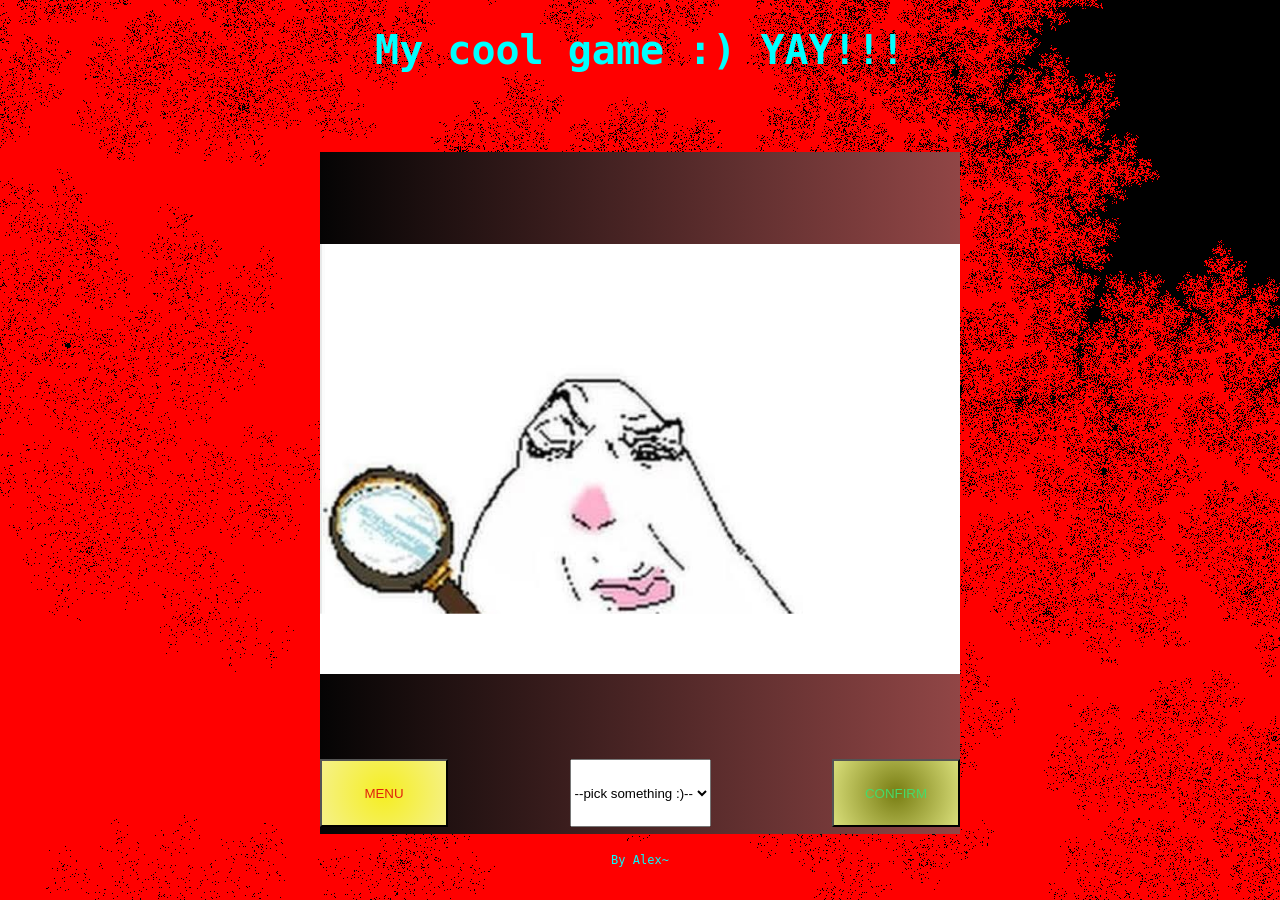
==== adventure game/HTML/index.html @ 9a96cd8c "Implemented profile menu and serialization with JS and JSON" ====
<!DOCTYPE html>
<html lang="en">
    <head>
        <meta charset="utf-8">
        <meta name="viewport" content="width=device-width, initial-scale=1.0">
        <meta name="description" content="Super cool game!1!">
        <script type="module" src="../Scripts/main.js" defer></script>
        <link rel="stylesheet" href="../Style/Game.css">
        <title>Fun Aventure Game :)</title>
    </head>
    <body>
        <header>
            <h1>My cool game :) YAY!!!</h1>
        </header>

        <div id="Game-content">
            <img id="Game-Picture" src="../Images/placeholder.png" alt="This is where the game's image should be :)">
            <div id="Menu" class="hide">
                <h1 font-size="24px">Main Menu!</h1>

                <div class="Stat-pane" id="Intelligence-pane">
                    <img class="Stat-icon" src="../Images/Intelligence.jpg" alt="Intelligence icon">
                    <p id="Intelligence-tag">Intelligence: 0</p>
                    <button class="Stat-up-button" id="Intelligence-button">+</button>
                    <button class="Stat-down-button" id="Intelligence-button">-</button>
                </div>
                <div class="Stat-pane" id="Constitution-pane">
                    <img class="Stat-icon" src="../Images/Constitution.png" alt="Constitution icon">
                    <p id="Constitution-tag">Constitution: 0</p>
                    <button class="Stat-up-button" id="Constitution-button">+</button>
                    <button class="Stat-down-button" id="Constitution-button">-</button>
                </div>
                <div class="Stat-pane" id="Charisma-pane">
                    <img class="Stat-icon" src="../Images/Charisma.jpg" alt="Charisma icon">
                    <p id="Charisma-tag">Charisma: 0</p>
                    <button class="Stat-up-button" id="Charisma-button">+</button>
                    <button class="Stat-down-button" id="Charisma-button">-</button>
                </div>
                <div class="Stat-pane" id="Dexterity-pane">
                    <img class="Stat-icon" src="../Images/Dexterity.png" alt="Dexterity icon">
                    <p id="Dexterity-tag">Dexterity: 0</p>
                    <button class="Stat-up-button" id="Dexterity-button">+</button>
                    <button class="Stat-down-button" id="Dexterity-button">-</button>
                </div>
                <div class="Stat-pane" id="MEAT!-pane">
                    <img class="Stat-icon" src="../Images/MEAT!.png" alt="MEAT! icon">
                    <p id="MEAT!-tag">MEAT!: 0</p>
                    <button class="Stat-up-button" id="MEAT!-button">+</button>
                    <button class="Stat-down-button" id="MEAT!-button">-</button>
                </div>

                <div id="Stat-managment-pane">
                    <p id="Name-tag">Name: </p>
                    <p id="Level-tag">Level: 1</p>
                    <p id="Points-tag">Available Points: 0</p>
                    <button id="Reset-button">RESET STATS</button>
                </div>
                
            </div>
            <div id="Gui">
                <button id="Menu-button" class="Gui-button">MENU</button>
                <select name="Event-select" id="Event-select">
                    <option value="">--pick something :)--</option>
                </select>
                <button id="Confirm-button" class="Gui-button">CONFIRM</button>
            </div>
        </div>

        <footer>By Alex~ </footer>
    </body>
</html>
---- adventure game/Style/Game.css ----
@font-face {
    font-family: "Amanojaku";
    src: url("Fonts/amanojaku.regular.otf") format("opentype");
}

body {
    display: grid;
    max-width: 100%;
    max-height: 100%;
    grid-template-rows: auto 80% auto;
    grid-template-columns: 50%;
    background-image: url("../Images/Mandle.png");
    justify-content: center ;
    font-family: monospace;
    margin: 0;
    padding: 0;
    height: 100vh;
}

header {
    text-align: center;
    font-size: 20px;
    color: aqua;
}

#Game-content {
    display: grid;
    place-items: center;
    max-width: 100%;
    max-height: 100%;
    grid-template-rows: 90% 10%;
    grid-template-columns: 100%;
    margin-top: 3%;
    margin-bottom: 3%;
    overflow: auto;
    background-image: linear-gradient(to right, #050404, #914646);
}

#Game-Picture {
    max-width: 100%;
    max-height: 100%;
    margin-top: 2%;
    margin-bottom: 2%;
}

#Gui {
    width: 100%;
    height: 100%;
    margin-bottom: 2%;
    display: grid;
    grid-template-columns: 20% 60% 20%;
    justify-items: center;
    text-align: center;
}

.Gui-button {
    width: 100%;
}

.Stat-pane {
    display: grid;
    grid-template-columns: 20% 40% 20% 20%;
    text-align: center;
    margin: 2%; 
    font-size: 20px;
}

.Stat-up-button {
    background-image: linear-gradient(to left, #5ef522, #a6ec76);
    font-size: 40px;
}

.Stat-down-button {
    background-image: linear-gradient(to right, #f52222, #ec7676);
    font-size: 40px;
}

.Stat-icon {
    height: 100%;
    width: 100%;
}

#Reset-button {
    background-image: radial-gradient(circle, #ff8800, #fca267);
}

#Stat-managment-pane {
    display: grid;
    grid-template-columns: 25% 25% 30% 20%;
    text-align: center;
    margin-left: 10%;
    margin-right: 10%;
}

#Menu {
    text-align: center;
    margin: 2%;
    background-color: rgb(158, 108, 108);
}

#Menu-button {
    color: #e0210b;
    background-image: radial-gradient(circle, #f5ee22, #f5f189);
}

#Confirm-button {
    color:#46db69;
    background-image: radial-gradient(circle, #787d13 , #d9de7a);
}

footer {
    font-size: 12px;
    color: aqua;
    text-align: center;
    vertical-align: bottom;
}

.hide {
    display: none;
}
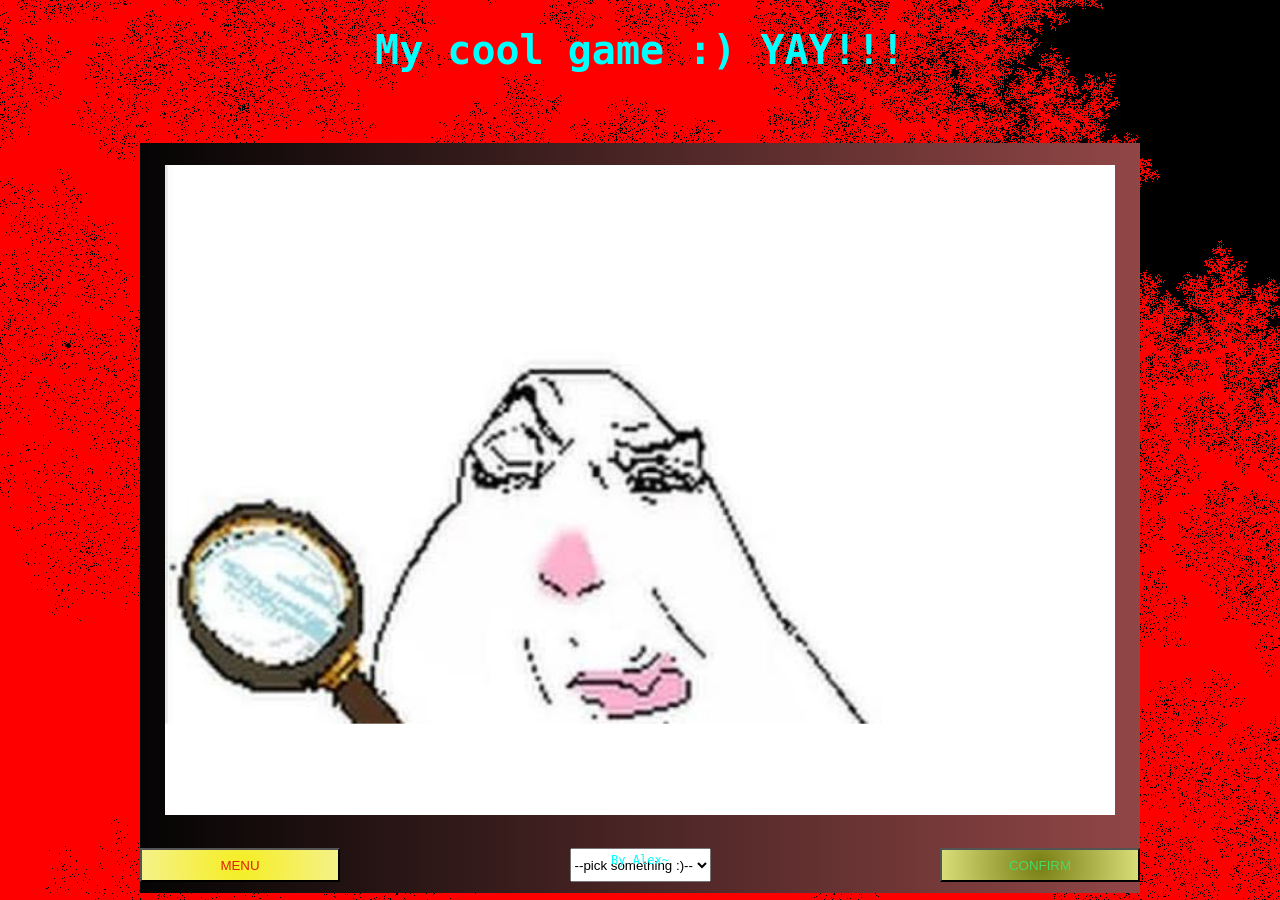
==== commit 4832b3bb: "Implemented first version of scalable event and options system, as well as, more serialization" ====
--- a/adventure game/HTML/index.html
+++ b/adventure game/HTML/index.html
@@ -15,52 +15,11 @@
 
         <div id="Game-content">
             <img id="Game-Picture" src="../Images/placeholder.png" alt="This is where the game's image should be :)">
-            <div id="Menu" class="hide">
-                <h1 font-size="24px">Main Menu!</h1>
-
-                <div class="Stat-pane" id="Intelligence-pane">
-                    <img class="Stat-icon" src="../Images/Intelligence.jpg" alt="Intelligence icon">
-                    <p id="Intelligence-tag">Intelligence: 0</p>
-                    <button class="Stat-up-button" id="Intelligence-button">+</button>
-                    <button class="Stat-down-button" id="Intelligence-button">-</button>
-                </div>
-                <div class="Stat-pane" id="Constitution-pane">
-                    <img class="Stat-icon" src="../Images/Constitution.png" alt="Constitution icon">
-                    <p id="Constitution-tag">Constitution: 0</p>
-                    <button class="Stat-up-button" id="Constitution-button">+</button>
-                    <button class="Stat-down-button" id="Constitution-button">-</button>
-                </div>
-                <div class="Stat-pane" id="Charisma-pane">
-                    <img class="Stat-icon" src="../Images/Charisma.jpg" alt="Charisma icon">
-                    <p id="Charisma-tag">Charisma: 0</p>
-                    <button class="Stat-up-button" id="Charisma-button">+</button>
-                    <button class="Stat-down-button" id="Charisma-button">-</button>
-                </div>
-                <div class="Stat-pane" id="Dexterity-pane">
-                    <img class="Stat-icon" src="../Images/Dexterity.png" alt="Dexterity icon">
-                    <p id="Dexterity-tag">Dexterity: 0</p>
-                    <button class="Stat-up-button" id="Dexterity-button">+</button>
-                    <button class="Stat-down-button" id="Dexterity-button">-</button>
-                </div>
-                <div class="Stat-pane" id="MEAT!-pane">
-                    <img class="Stat-icon" src="../Images/MEAT!.png" alt="MEAT! icon">
-                    <p id="MEAT!-tag">MEAT!: 0</p>
-                    <button class="Stat-up-button" id="MEAT!-button">+</button>
-                    <button class="Stat-down-button" id="MEAT!-button">-</button>
-                </div>
-
-                <div id="Stat-managment-pane">
-                    <p id="Name-tag">Name: </p>
-                    <p id="Level-tag">Level: 1</p>
-                    <p id="Points-tag">Available Points: 0</p>
-                    <button id="Reset-button">RESET STATS</button>
-                </div>
-                
-            </div>
+        
             <div id="Gui">
                 <button id="Menu-button" class="Gui-button">MENU</button>
                 <select name="Event-select" id="Event-select">
-                    <option value="">--pick something :)--</option>
+                    <option value="haha">--pick something :)--</option>
                 </select>
                 <button id="Confirm-button" class="Gui-button">CONFIRM</button>
             </div>
--- a/adventure game/Style/Game.css
+++ b/adventure game/Style/Game.css
@@ -1,14 +1,8 @@
-@font-face {
-    font-family: "Amanojaku";
-    src: url("Fonts/amanojaku.regular.otf") format("opentype");
-}
-
 body {
     display: grid;
     max-width: 100%;
     max-height: 100%;
     grid-template-rows: auto 80% auto;
-    grid-template-columns: 50%;
     background-image: url("../Images/Mandle.png");
     justify-content: center ;
     font-family: monospace;
@@ -26,27 +20,25 @@
 #Game-content {
     display: grid;
     place-items: center;
-    max-width: 100%;
-    max-height: 100%;
-    grid-template-rows: 90% 10%;
-    grid-template-columns: 100%;
-    margin-top: 3%;
-    margin-bottom: 3%;
+    width: 1000px;
+    height: 750px;
+    flex-direction: column;
+    margin-top: 1%;
+    margin-bottom: 1%;
     overflow: auto;
     background-image: linear-gradient(to right, #050404, #914646);
 }
 
 #Game-Picture {
-    max-width: 100%;
-    max-height: 100%;
-    margin-top: 2%;
-    margin-bottom: 2%;
+    height: 650px;
+    width: 950px;
+    margin-top: 5px;
+    margin-bottom: 5px;
 }
 
 #Gui {
     width: 100%;
-    height: 100%;
-    margin-bottom: 2%;
+    height: 60%;
     display: grid;
     grid-template-columns: 20% 60% 20%;
     justify-items: center;
@@ -93,8 +85,10 @@
 }
 
 #Menu {
+    height: 650px;
+    width: 950px;
     text-align: center;
-    margin: 2%;
+    margin: 5px;
     background-color: rgb(158, 108, 108);
 }
 
